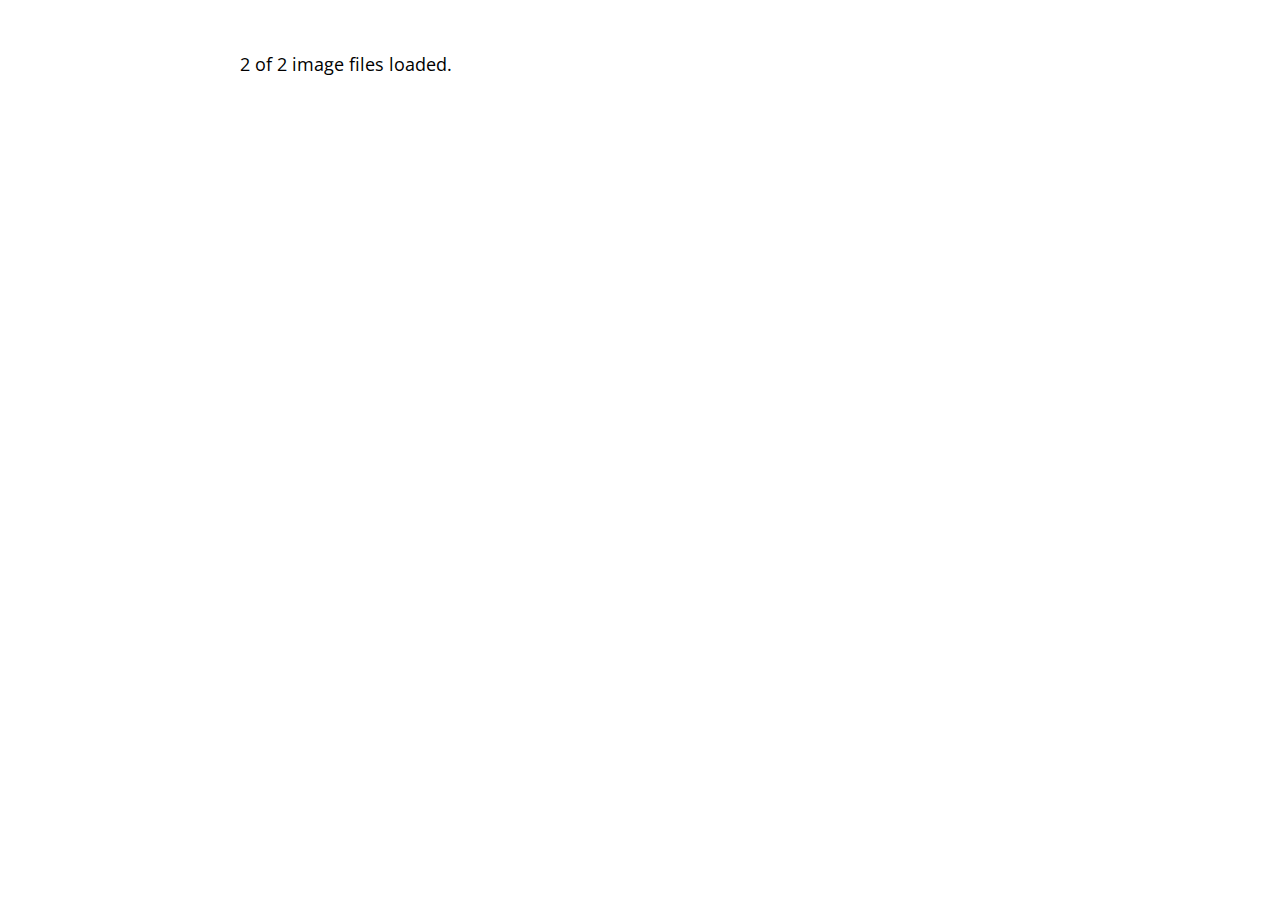
==== index.html @ e1d55cec "Small fix for test" ====
<!doctype html><html><head><title>GONOGO</title>  
<style media="screen" type="text/css">
#jspsych-categorize-stimulus {
    width: 100%;
    height: 100%;
}
</style><script src='js/jquery.js'></script>             <script src='js/jspsych/jspsych.js'></script>             <script src='js/jspsych/plugins/jspsych-single-stim.js'></script>             <script src='js/jspsych/plugins/jspsych-categorize.js'></script>             <script src='js/jspsych/plugins/jspsych-text.js'></script>             <script src='js/jspsych/plugins/jspsych-instructions.js'></script>             <script>var pagesArray = [];
var stim1 = { image: 'assets/bigbig.jpg',data: { GO_NOGO: 'Go', Congruent: 'Yes' } };
var stim2 = { image: 'assets/bigsmall.jpg',data: { GO_NOGO: 'No', Congruent: 'Yes' } };
var stimPracticeImages = [stim1.image, stim2.image, stim1.image, stim2.image, stim2.image, stim1.image];
var stimTrialsImages = [stim1.image, stim2.image, stim1.image, stim2.image, stim1.image, stim2.image, stim1.image, stim2.image, stim1.image, stim2.image, stim1.image, stim2.image];
var stimPracticeData = [stim1.data, stim2.data, stim1.data, stim2.data, stim2.data, stim1.data];
var stimTrialsData = [stim1.data, stim2.data, stim1.data, stim2.data, stim1.data, stim2.data, stim1.data, stim2.data, stim1.data, stim2.data, stim1.data, stim2.data];
var answersPractice = [77, -1, 77, -1, -1, 77];
var answersTrials = [77, -1, 77, -1, 77, -1, 77, -1, 77, -1, 77, -1];
var Introduction_introduction_block = { type: 'text', text: 'WELCOME' };
var Practice_introduction_block = { type: 'text', text: 'PRACTICE' };
var Practice_test_block = {type: 'categorize',stimuli: stimPracticeImages,key_answer: answersPractice,text_answer: '',data: stimPracticeData,choices: [77, -1],correct_text: '', incorrect_text: '',is_html: false,timing_response: 500,timing_feedback_duration: 1,show_stim_with_feedback: false,timeout_message: '<b></b>',timing_stim: 500 };
var Trials_introduction_block = { type: 'text', text: 'TRIALS REAL' };
var Trials_test_block = {type: 'categorize',stimuli: stimTrialsImages,key_answer: answersTrials,text_answer: '',data: stimTrialsData,choices: [77, -1],correct_text: '', incorrect_text: '',is_html: false,timing_response: 500,timing_feedback_duration: 1,show_stim_with_feedback: false,timeout_message: '<b></b>',timing_stim: 500 };
var Submit_introduction_block = { type: 'text', text: 'BYE' };
var blocks = [Introduction_introduction_block, Practice_introduction_block, Practice_test_block, Trials_introduction_block, Trials_test_block, Submit_introduction_block];</script><link href='js/jspsych/css/jspsych.css' rel='stylesheet' type='text/css'></link>         </head><body id='body' ><div id='textBox' class='jspsych-display-element'></div></body><script>var images = ['assets/bigbig.jpg','assets/bigsmall.jpg'];
var audio = [];var i = 0;         var a, d, z, j;         if (audio.length > 0) {             document.getElementById("body").innerHTML += '<audio id="a0" preload="auto" hidden><source src="' + audio[0] + '"></audio>';             var myInterval = window.setInterval(loadAudio, 200);             var audioContainer = document.createElement('div');         }         else {            onAudioLoad();         }         function loadAudio() {             a = document.getElementById('a' + i);             d = a.duration;             try {                 z = a.buffered.end(0);             } catch (e) {}             document.getElementById('textBox').innerHTML = '' + i + ' of ' + audio.length + ' audio files loaded.';             if ((z === d && z !== undefined) || (z > 50)) {                 i += 1;                 z = 0;                 if (i < audio.length) {                     document.getElementById("body").innerHTML += '<audio id="a' + i + '" preload="auto" hidden><source src="' + audio[i] + '"></audio>';                 }                 else if (i === audio.length) {                     window.clearInterval(myInterval);                     for (j = 0; j < audio.length; j += 1) {                         audioContainer.appendChild(document.getElementById('a' + j));                     }                     onAudioLoad();                 }             }         }         function onAudioLoad() {             jsPsych.preloadImages(images, function(){ startExperiment(); },             function(nLoaded) { updateLoadedCount(nLoaded); });             function updateLoadedCount(nLoaded){    document.getElementById('textBox').innerHTML = '' + nLoaded + ' of ' + images.length + ' image files loaded.';            }             function startExperiment() {                 jsPsych.init({         experiment_structure: blocks,         on_finish: function() {                   jsPsych.data.displayData();         }     });             }         }     </script> </html>
---- js/jspsych/css/jspsych.css ----
/*
 * CSS for jsPsych experiments.
 *
 * This stylesheet provides minimal styling to make jsPsych
 * experiments look polished without any additional styles.
 *
 */

/*
 *
 * fonts and type
 *
 */

@import url(https://fonts.googleapis.com/css?family=Open+Sans:400italic,700italic,400,700);

html {
 font-family: 'Open Sans', 'Arial', sans-serif;
 font-size: 18px;
 line-height: 1.6em;
}

body {
	margin: 0;
	padding: 0;
}

p {
    clear:both;
}

.very-small {
    font-size: 50%;
}

.small {
    font-size: 75%;
}

.large {
    font-size: 125%;
}

.very-large {
    font-size: 150%;
}

/*
 *
 * Classes for changing location of things
 *
 */

.left {
    float: left;
}

.right {
    float: right;
}

.center-content {
    text-align: center;
}

/*
 *
 * Form elements like input fields and buttons
 *
 */

input[type="text"] {
    font-family: 'Open Sans', 'Arial', sans-sefif;
    font-size: 14px;
}

button {
    padding: 0.8em;
    background-color: #eaeaea;
    border: 1px solid #eaeaea;
    color: #555;
    font-weight: bold;
    font-family: 'Open Sans', 'Arial', sans-serif;
    font-size: 14px;
    cursor: pointer;
}

button:hover {
    border:1px solid #ccc;
}

/*
 *
 * Container holding jsPsych content
 *
 */


.jspsych-display-element {
    width: 800px;
    margin: 50px auto 50px auto;
}

/*
 *
 * jsPsych progress bar
 *
 */

#jspsych-progressbar-container {
	color: #777;
	border-bottom: 2px solid #dedede;
	background-color: #f3f3f3;
	margin-bottom: 1em;
	text-align: center;
	padding: 10px 0px;
}

#jspsych-progressbar-container s {

}

#jspsych-progressbar-outer {
	background-color: #dedede;
	border-radius: 5px;
	padding: 1px;
	width: 800px;
	margin: auto;
}

#jspsych-progressbar-inner {
	background-color: #aaa; /* #3EB3D7; */
	width: 0%;
	height: 1em;
	border-radius: 5px;
}

/*
 *
 * PLUGIN: jspsych-animation
 *
 */

#jspsych-animation-image {
    display: block;
    margin-left: auto;
    margin-right: auto;
}

/*
 *
 * PLUGIN: jspsych-categorize-animation
 *
 */

#jspsych-categorize-animation-stimulus {
    display: block;
    margin-left: auto;
    margin-right: auto;
}

/*
 *
 * PLUGIN: jspsych-categorize
 *
 */

#jspsych-categorize-stimulus {
    display: block;
    margin-left: auto;
    margin-right: auto;
}

.feedback {
    display: block;
    margin-left: auto;
    margin-right: auto;
}

/*
 *
 * PLUGIN: jspsych-free-sort
 *
 */

#jspsych-free-sort-arena {
    margin-left: auto;
    margin-right: auto;
    border: 2px solid #444;
}

.jspsych-free-sort-draggable {
  cursor: move;
}

#jspsych-free-sort-done-btn {
  display: block;
  margin: auto;
  margin-top: 25px;
}

/*
 *
 * PLUGIN: jspsych-instructions
 *
 */

 .jspsych-instructions-nav {
   text-align: center;
   margin-top: 2em;
 }

 .jspsych-instructions-nav button {
   margin: 20px;
 }
/*
 *
 * PLUGIN: jspsych-multi-stim-multi-response
 *
 */

#jspsych-multi-stim-multi-response-stimulus {
  display: block;
  margin: auto;
}

/*
 *
 * PLUGIN: jspsych-palmer
 *
 */

#jspsych-palmer-snapCanvas {
    margin-left: auto;
    margin-right: auto;
}

/*
 *
 * PLUGIN: jspsych-same-different
 *
 */

.jspsych-same-different-stimulus {
    display: block;
    margin-left: auto;
    margin-right: auto;
}

/*
 *
 * PLUGIN: jspsych-single-stim
 *
 */

#jspsych-single-stim-stimulus {
    display: block;
    margin-left: auto;
    margin-right: auto;
}

/*
 *
 * PLUGIN: jspsych-survey-text
 *
 */

 .jspsych-survey-text {
     margin: 0.25em 0em;
 }

 .jspsych-survey-text-question {
     margin: 2em 0em;
 }

 /*
  *
  * PLUGIN: jspsych-survey-likert
  *
  */

.jspsych-survey-likert-sliderlabels {
  font-size: 75%;
  line-height: 1.15em;
}

.jspsych-survey-likert-question {
  margin-top: 2em;
  margin-bottom: 2em;
}

.jspsych-survey-likert-text {
  text-align: center;
}

#jspsych-survey-likert-next {
  display: block;
  margin: auto;
}

/*
*
* PLUGIN: jspsych-visual-search-circle
*
*/

#jspsych-visual-search-circle-svg {
  display: block;
  margin-left: auto;
  margin-right: auto;
}

/*
 *
 * PLUGIN: jspsych-vsl-animate-occlusion
 *
 */

#jspsych-vsl-animate-occlusion-canvas {
  display: block;
  margin: auto;
}

/*
 *
 * PLUGIN: jspsych-xab
 *
 */

 .jspsych-xab-stimulus {
   display: block;
   margin-left: auto;
   margin-right: auto;
 }
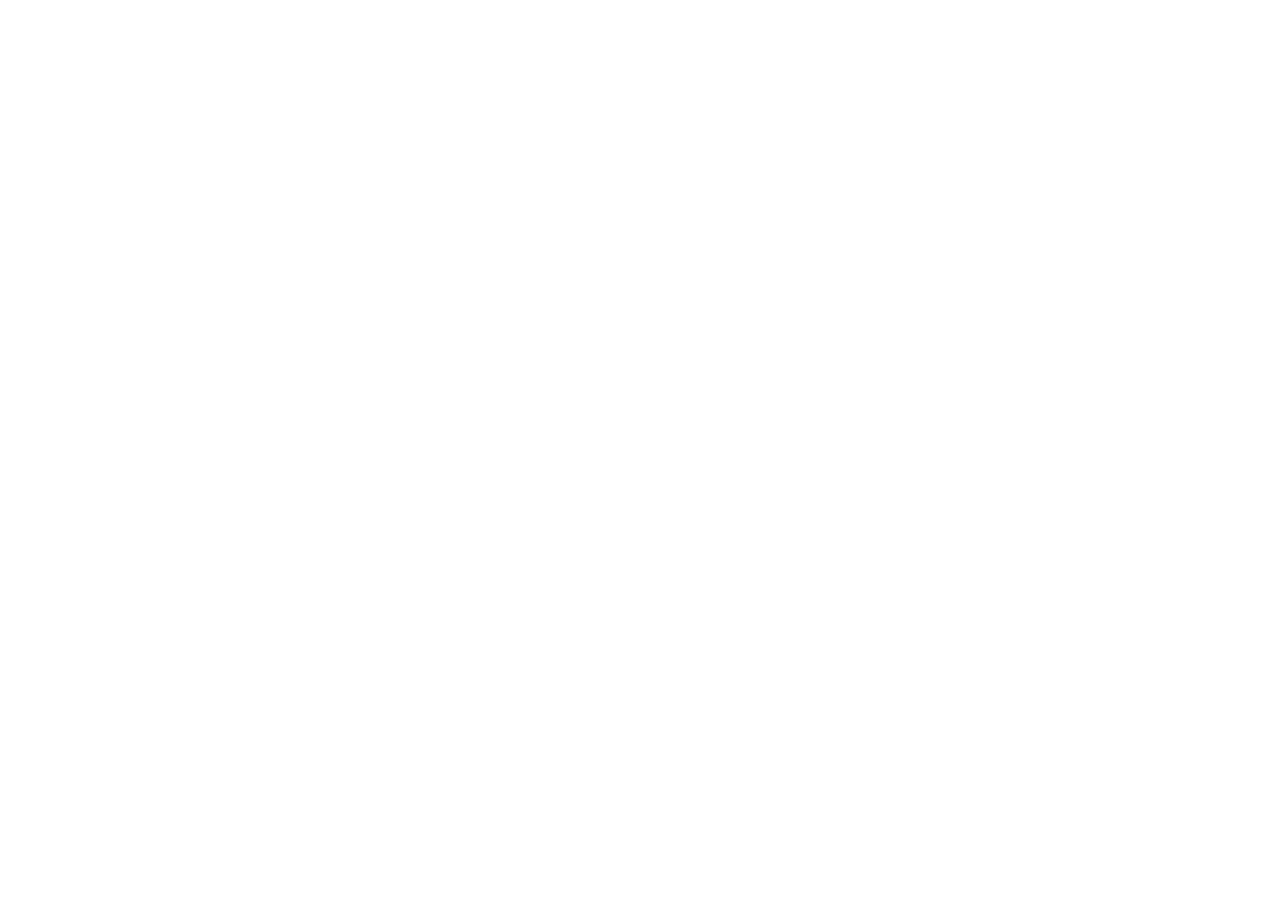
==== commit 9539d2d4: "Testing image scale" ====
--- a/index.html
+++ b/index.html
@@ -1,12 +1,10 @@
 <!doctype html><html><head><title>GONOGO</title>  
 <style media="screen" type="text/css">
 #jspsych-categorize-stimulus {
-    width: 100%;
-    height: 100%;
 }
 </style><script src='js/jquery.js'></script>             <script src='js/jspsych/jspsych.js'></script>             <script src='js/jspsych/plugins/jspsych-single-stim.js'></script>             <script src='js/jspsych/plugins/jspsych-categorize.js'></script>             <script src='js/jspsych/plugins/jspsych-text.js'></script>             <script src='js/jspsych/plugins/jspsych-instructions.js'></script>             <script>var pagesArray = [];
-var stim1 = { image: 'assets/bigbig.jpg',data: { GO_NOGO: 'Go', Congruent: 'Yes' } };
-var stim2 = { image: 'assets/bigsmall.jpg',data: { GO_NOGO: 'No', Congruent: 'Yes' } };
+var stim1 = { image: '<img src="assets/bigbig.jpg" style="width: 100%; max-height: 100%" />',data: { GO_NOGO: 'Go', Congruent: 'Yes' } };
+var stim2 = { image: '<img src="assets/bigsmall.jpg" style="width: 100%; max-height: 100%" />',data: { GO_NOGO: 'No', Congruent: 'Yes' } };
 var stimPracticeImages = [stim1.image, stim2.image, stim1.image, stim2.image, stim2.image, stim1.image];
 var stimTrialsImages = [stim1.image, stim2.image, stim1.image, stim2.image, stim1.image, stim2.image, stim1.image, stim2.image, stim1.image, stim2.image, stim1.image, stim2.image];
 var stimPracticeData = [stim1.data, stim2.data, stim1.data, stim2.data, stim2.data, stim1.data];
@@ -15,9 +13,9 @@
 var answersTrials = [77, -1, 77, -1, 77, -1, 77, -1, 77, -1, 77, -1];
 var Introduction_introduction_block = { type: 'text', text: 'WELCOME' };
 var Practice_introduction_block = { type: 'text', text: 'PRACTICE' };
-var Practice_test_block = {type: 'categorize',stimuli: stimPracticeImages,key_answer: answersPractice,text_answer: '',data: stimPracticeData,choices: [77, -1],correct_text: '', incorrect_text: '',is_html: false,timing_response: 500,timing_feedback_duration: 1,show_stim_with_feedback: false,timeout_message: '<b></b>',timing_stim: 500 };
+var Practice_test_block = {type: 'categorize',stimuli: stimPracticeImages,key_answer: answersPractice,text_answer: '',data: stimPracticeData,choices: [77, -1],correct_text: '', incorrect_text: '',is_html: true,timing_response: 500,timing_feedback_duration: 1,show_stim_with_feedback: false,timeout_message: '<b></b>',timing_stim: 500 };
 var Trials_introduction_block = { type: 'text', text: 'TRIALS REAL' };
-var Trials_test_block = {type: 'categorize',stimuli: stimTrialsImages,key_answer: answersTrials,text_answer: '',data: stimTrialsData,choices: [77, -1],correct_text: '', incorrect_text: '',is_html: false,timing_response: 500,timing_feedback_duration: 1,show_stim_with_feedback: false,timeout_message: '<b></b>',timing_stim: 500 };
+var Trials_test_block = {type: 'categorize',stimuli: stimTrialsImages,key_answer: answersTrials,text_answer: '',data: stimTrialsData,choices: [77, -1],correct_text: '', incorrect_text: '',is_html: true,timing_response: 500,timing_feedback_duration: 1,show_stim_with_feedback: false,timeout_message: '<b></b>',timing_stim: 500 };
 var Submit_introduction_block = { type: 'text', text: 'BYE' };
-var blocks = [Introduction_introduction_block, Practice_introduction_block, Practice_test_block, Trials_introduction_block, Trials_test_block, Submit_introduction_block];</script><link href='js/jspsych/css/jspsych.css' rel='stylesheet' type='text/css'></link>         </head><body id='body' ><div id='textBox' class='jspsych-display-element'></div></body><script>var images = ['assets/bigbig.jpg','assets/bigsmall.jpg'];
+var blocks = [Introduction_introduction_block, Practice_introduction_block, Practice_test_block, Trials_introduction_block, Trials_test_block, Submit_introduction_block];</script><link href='js/jspsych/css/jspsych.css' rel='stylesheet' type='text/css'></link>         </head><body id='body' ><div id='textBox' class='jspsych-display-element'></div></body><script>var images = ['assets/RoomRender15.jpg','assets/RoomRender16.jpg'];
 var audio = [];var i = 0;         var a, d, z, j;         if (audio.length > 0) {             document.getElementById("body").innerHTML += '<audio id="a0" preload="auto" hidden><source src="' + audio[0] + '"></audio>';             var myInterval = window.setInterval(loadAudio, 200);             var audioContainer = document.createElement('div');         }         else {            onAudioLoad();         }         function loadAudio() {             a = document.getElementById('a' + i);             d = a.duration;             try {                 z = a.buffered.end(0);             } catch (e) {}             document.getElementById('textBox').innerHTML = '' + i + ' of ' + audio.length + ' audio files loaded.';             if ((z === d && z !== undefined) || (z > 50)) {                 i += 1;                 z = 0;                 if (i < audio.length) {                     document.getElementById("body").innerHTML += '<audio id="a' + i + '" preload="auto" hidden><source src="' + audio[i] + '"></audio>';                 }                 else if (i === audio.length) {                     window.clearInterval(myInterval);                     for (j = 0; j < audio.length; j += 1) {                         audioContainer.appendChild(document.getElementById('a' + j));                     }                     onAudioLoad();                 }             }         }         function onAudioLoad() {             jsPsych.preloadImages(images, function(){ startExperiment(); },             function(nLoaded) { updateLoadedCount(nLoaded); });             function updateLoadedCount(nLoaded){    document.getElementById('textBox').innerHTML = '' + nLoaded + ' of ' + images.length + ' image files loaded.';            }             function startExperiment() {                 jsPsych.init({         experiment_structure: blocks,         on_finish: function() {                   jsPsych.data.displayData();         }     });             }         }     </script> </html>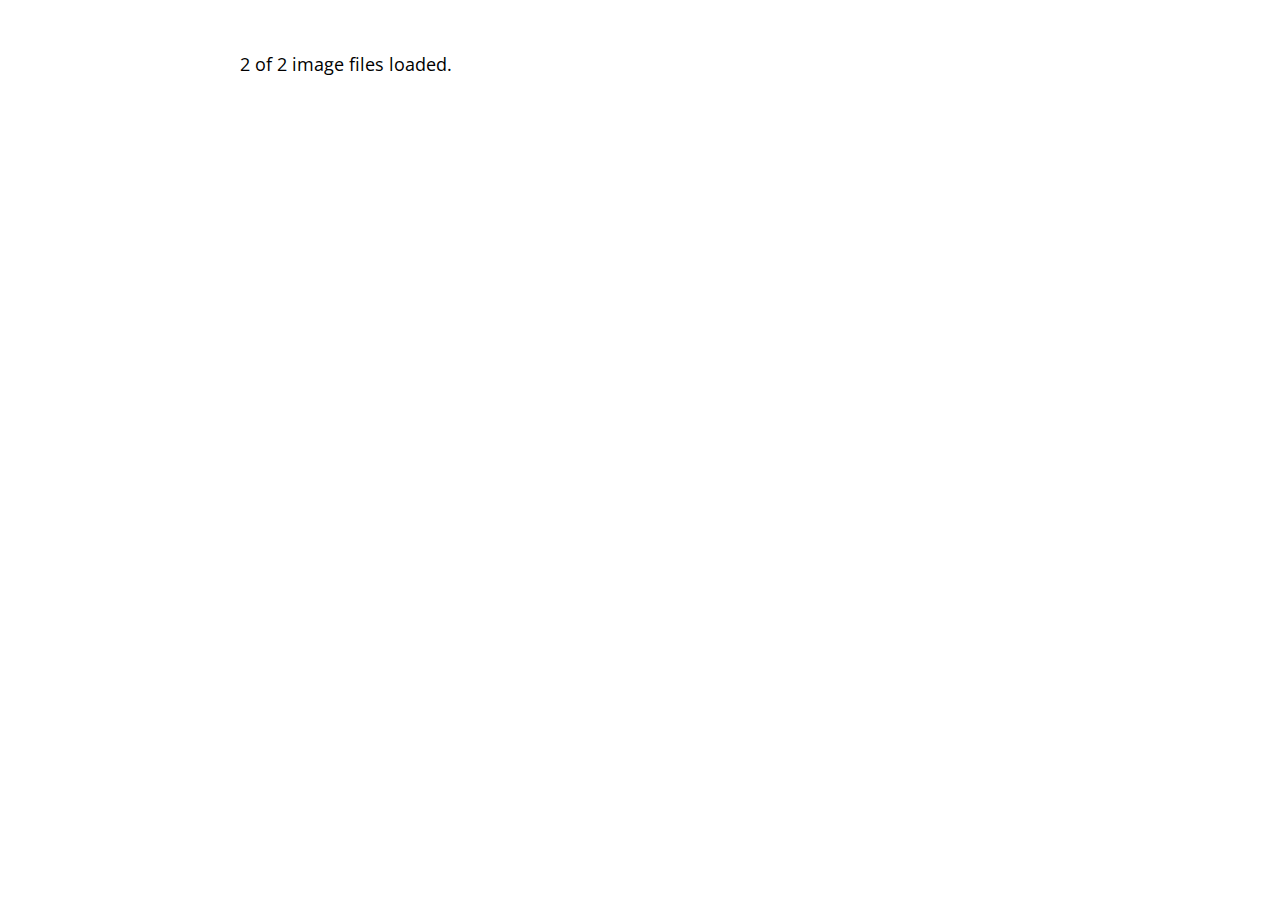
==== commit 2ed733d8: "Testing image scale" ====
--- a/index.html
+++ b/index.html
@@ -17,5 +17,5 @@
 var Trials_introduction_block = { type: 'text', text: 'TRIALS REAL' };
 var Trials_test_block = {type: 'categorize',stimuli: stimTrialsImages,key_answer: answersTrials,text_answer: '',data: stimTrialsData,choices: [77, -1],correct_text: '', incorrect_text: '',is_html: true,timing_response: 500,timing_feedback_duration: 1,show_stim_with_feedback: false,timeout_message: '<b></b>',timing_stim: 500 };
 var Submit_introduction_block = { type: 'text', text: 'BYE' };
-var blocks = [Introduction_introduction_block, Practice_introduction_block, Practice_test_block, Trials_introduction_block, Trials_test_block, Submit_introduction_block];</script><link href='js/jspsych/css/jspsych.css' rel='stylesheet' type='text/css'></link>         </head><body id='body' ><div id='textBox' class='jspsych-display-element'></div></body><script>var images = ['assets/RoomRender15.jpg','assets/RoomRender16.jpg'];
+var blocks = [Introduction_introduction_block, Practice_introduction_block, Practice_test_block, Trials_introduction_block, Trials_test_block, Submit_introduction_block];</script><link href='js/jspsych/css/jspsych.css' rel='stylesheet' type='text/css'></link>         </head><body id='body' ><div id='textBox' class='jspsych-display-element'></div></body><script>var images = ['assets/bigbig.jpg','assets/bigsmall.jpg'];
 var audio = [];var i = 0;         var a, d, z, j;         if (audio.length > 0) {             document.getElementById("body").innerHTML += '<audio id="a0" preload="auto" hidden><source src="' + audio[0] + '"></audio>';             var myInterval = window.setInterval(loadAudio, 200);             var audioContainer = document.createElement('div');         }         else {            onAudioLoad();         }         function loadAudio() {             a = document.getElementById('a' + i);             d = a.duration;             try {                 z = a.buffered.end(0);             } catch (e) {}             document.getElementById('textBox').innerHTML = '' + i + ' of ' + audio.length + ' audio files loaded.';             if ((z === d && z !== undefined) || (z > 50)) {                 i += 1;                 z = 0;                 if (i < audio.length) {                     document.getElementById("body").innerHTML += '<audio id="a' + i + '" preload="auto" hidden><source src="' + audio[i] + '"></audio>';                 }                 else if (i === audio.length) {                     window.clearInterval(myInterval);                     for (j = 0; j < audio.length; j += 1) {                         audioContainer.appendChild(document.getElementById('a' + j));                     }                     onAudioLoad();                 }             }         }         function onAudioLoad() {             jsPsych.preloadImages(images, function(){ startExperiment(); },             function(nLoaded) { updateLoadedCount(nLoaded); });             function updateLoadedCount(nLoaded){    document.getElementById('textBox').innerHTML = '' + nLoaded + ' of ' + images.length + ' image files loaded.';            }             function startExperiment() {                 jsPsych.init({         experiment_structure: blocks,         on_finish: function() {                   jsPsych.data.displayData();         }     });             }         }     </script> </html>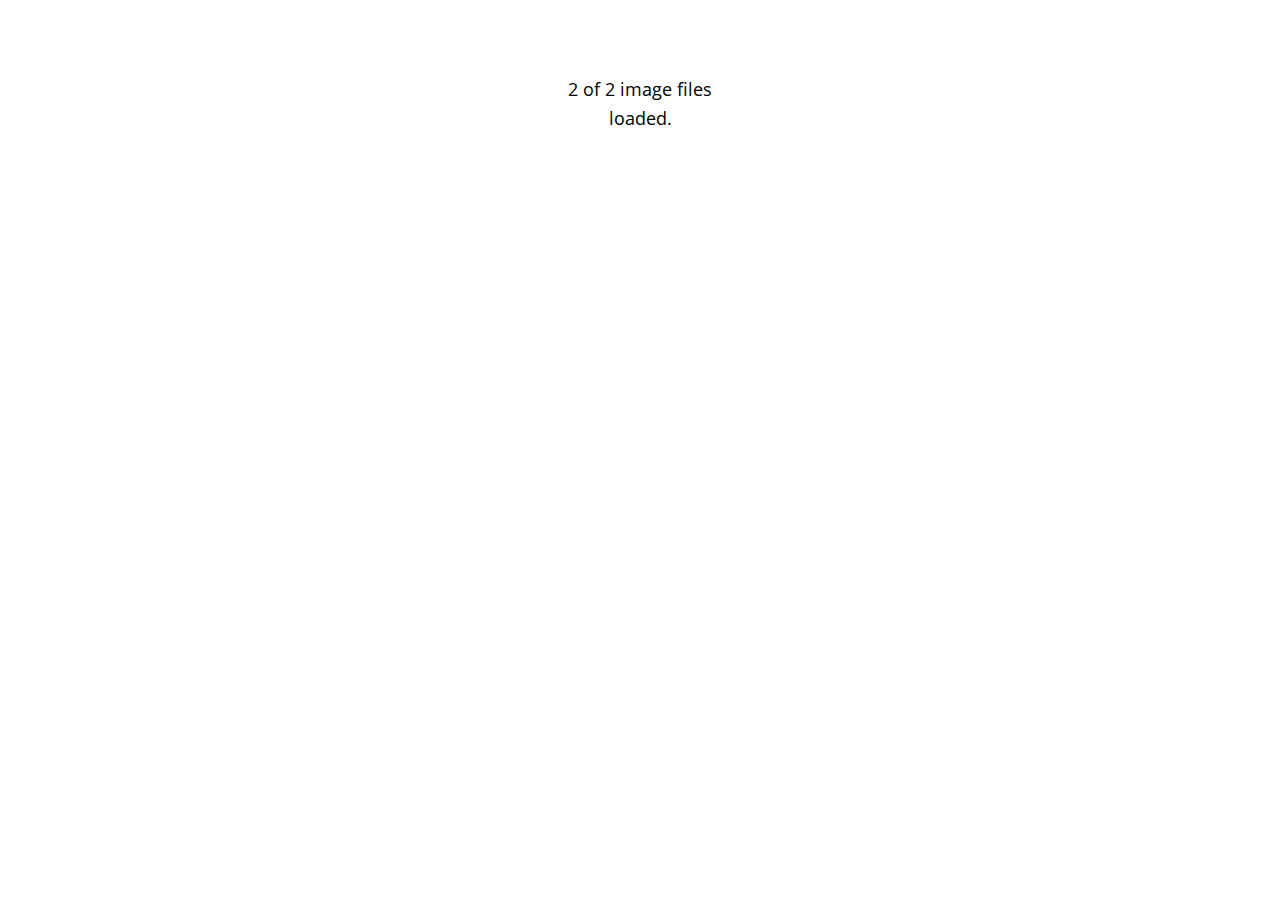
==== commit 8a1e7961: "Image scale test" ====
--- a/index.html
+++ b/index.html
@@ -1,10 +1,6 @@
-<!doctype html><html><head><title>GONOGO</title>  
-<style media="screen" type="text/css">
-#jspsych-categorize-stimulus {
-}
-</style><script src='js/jquery.js'></script>             <script src='js/jspsych/jspsych.js'></script>             <script src='js/jspsych/plugins/jspsych-single-stim.js'></script>             <script src='js/jspsych/plugins/jspsych-categorize.js'></script>             <script src='js/jspsych/plugins/jspsych-text.js'></script>             <script src='js/jspsych/plugins/jspsych-instructions.js'></script>             <script>var pagesArray = [];
-var stim1 = { image: '<img src="assets/bigbig.jpg" style="width: 100%; max-height: 100%" />',data: { GO_NOGO: 'Go', Congruent: 'Yes' } };
-var stim2 = { image: '<img src="assets/bigsmall.jpg" style="width: 100%; max-height: 100%" />',data: { GO_NOGO: 'No', Congruent: 'Yes' } };
+<!doctype html><html><head><title>GONOGO</title><script src='js/jquery.js'></script>             <script src='js/jspsych/jspsych.js'></script>             <script src='js/jspsych/plugins/jspsych-single-stim.js'></script>             <script src='js/jspsych/plugins/jspsych-categorize.js'></script>             <script src='js/jspsych/plugins/jspsych-text.js'></script>             <script src='js/jspsych/plugins/jspsych-instructions.js'></script>             <script>var pagesArray = [];
+var stim1 = { image: '<img src="assets/bigbig.jpg" style="width: 100%; max-height:100%;" />',data: { GO_NOGO: 'Go', Congruent: 'Yes' } };
+var stim2 = { image: '<img src="assets/bigsmall.jpg" style="width: 100%; max-height: 100%;" />',data: { GO_NOGO: 'No', Congruent: 'Yes' } };
 var stimPracticeImages = [stim1.image, stim2.image, stim1.image, stim2.image, stim2.image, stim1.image];
 var stimTrialsImages = [stim1.image, stim2.image, stim1.image, stim2.image, stim1.image, stim2.image, stim1.image, stim2.image, stim1.image, stim2.image, stim1.image, stim2.image];
 var stimPracticeData = [stim1.data, stim2.data, stim1.data, stim2.data, stim2.data, stim1.data];
@@ -17,5 +13,15 @@
 var Trials_introduction_block = { type: 'text', text: 'TRIALS REAL' };
 var Trials_test_block = {type: 'categorize',stimuli: stimTrialsImages,key_answer: answersTrials,text_answer: '',data: stimTrialsData,choices: [77, -1],correct_text: '', incorrect_text: '',is_html: true,timing_response: 500,timing_feedback_duration: 1,show_stim_with_feedback: false,timeout_message: '<b></b>',timing_stim: 500 };
 var Submit_introduction_block = { type: 'text', text: 'BYE' };
-var blocks = [Introduction_introduction_block, Practice_introduction_block, Practice_test_block, Trials_introduction_block, Trials_test_block, Submit_introduction_block];</script><link href='js/jspsych/css/jspsych.css' rel='stylesheet' type='text/css'></link>         </head><body id='body' ><div id='textBox' class='jspsych-display-element'></div></body><script>var images = ['assets/bigbig.jpg','assets/bigsmall.jpg'];
+var blocks = [Introduction_introduction_block, Practice_introduction_block, Practice_test_block, Trials_introduction_block, Trials_test_block, Submit_introduction_block];</script><link href='js/jspsych/css/jspsych.css' rel='stylesheet' type='text/css'></link>    
+<style media="screen" type="text/css">
+#jspsych-categorize-stimulus {
+    height: 955px;
+}
+.jspsych-display-element {
+    width: 172px;
+    margin: 75px auto 0px auto; /*top right bottom left*/
+    text-align: center;
+}
+</style>       </head><body id='body' ><div id='textBox' class='jspsych-display-element'></div></body><script>var images = ['assets/bigbig.jpg','assets/bigsmall.jpg'];
 var audio = [];var i = 0;         var a, d, z, j;         if (audio.length > 0) {             document.getElementById("body").innerHTML += '<audio id="a0" preload="auto" hidden><source src="' + audio[0] + '"></audio>';             var myInterval = window.setInterval(loadAudio, 200);             var audioContainer = document.createElement('div');         }         else {            onAudioLoad();         }         function loadAudio() {             a = document.getElementById('a' + i);             d = a.duration;             try {                 z = a.buffered.end(0);             } catch (e) {}             document.getElementById('textBox').innerHTML = '' + i + ' of ' + audio.length + ' audio files loaded.';             if ((z === d && z !== undefined) || (z > 50)) {                 i += 1;                 z = 0;                 if (i < audio.length) {                     document.getElementById("body").innerHTML += '<audio id="a' + i + '" preload="auto" hidden><source src="' + audio[i] + '"></audio>';                 }                 else if (i === audio.length) {                     window.clearInterval(myInterval);                     for (j = 0; j < audio.length; j += 1) {                         audioContainer.appendChild(document.getElementById('a' + j));                     }                     onAudioLoad();                 }             }         }         function onAudioLoad() {             jsPsych.preloadImages(images, function(){ startExperiment(); },             function(nLoaded) { updateLoadedCount(nLoaded); });             function updateLoadedCount(nLoaded){    document.getElementById('textBox').innerHTML = '' + nLoaded + ' of ' + images.length + ' image files loaded.';            }             function startExperiment() {                 jsPsych.init({         experiment_structure: blocks,         on_finish: function() {                   jsPsych.data.displayData();         }     });             }         }     </script> </html>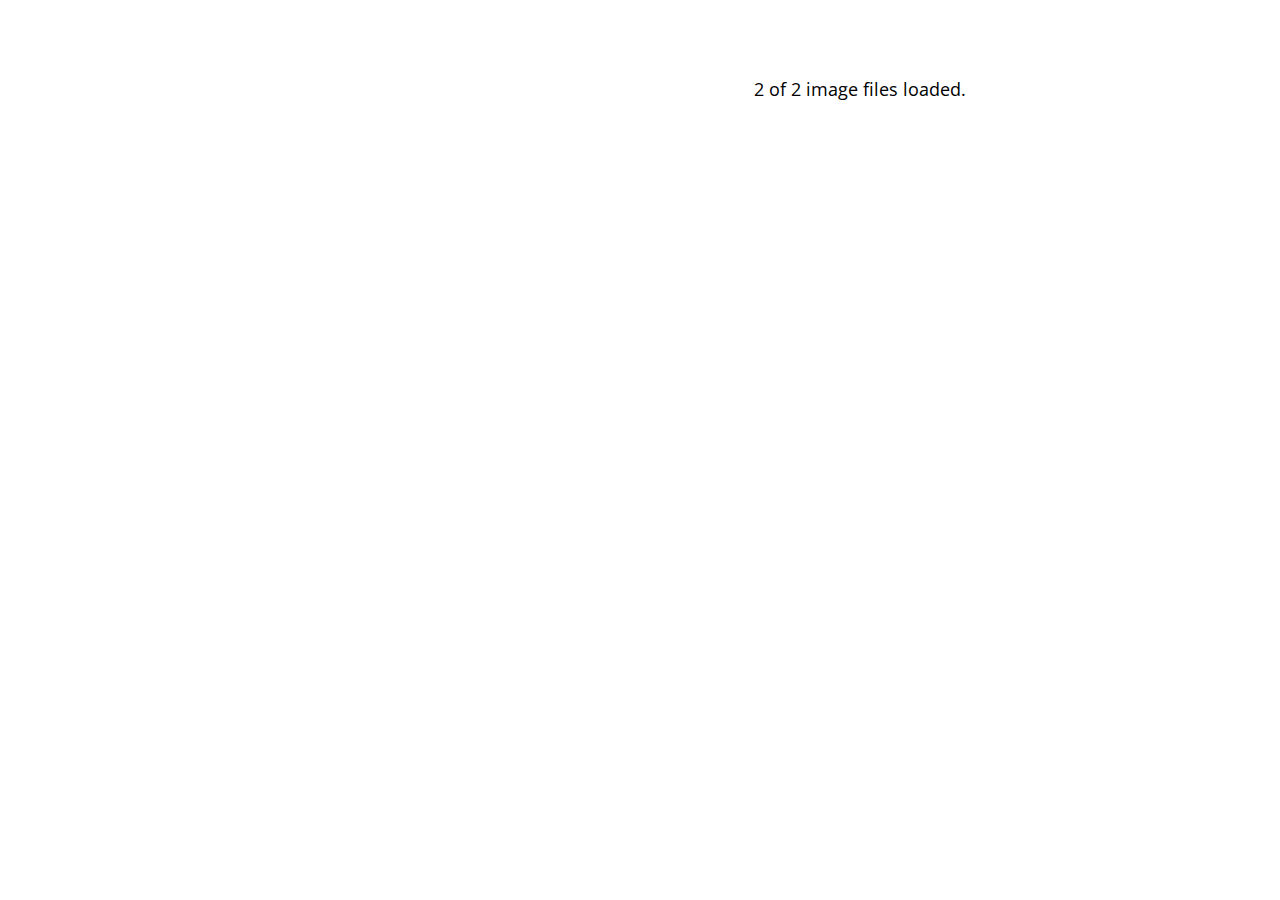
==== commit 3feb8a11: "Fix for test" ====
--- a/index.html
+++ b/index.html
@@ -19,7 +19,7 @@
     height: 955px;
 }
 .jspsych-display-element {
-    width: 172px;
+    width: 1720px;
     margin: 75px auto 0px auto; /*top right bottom left*/
     text-align: center;
 }
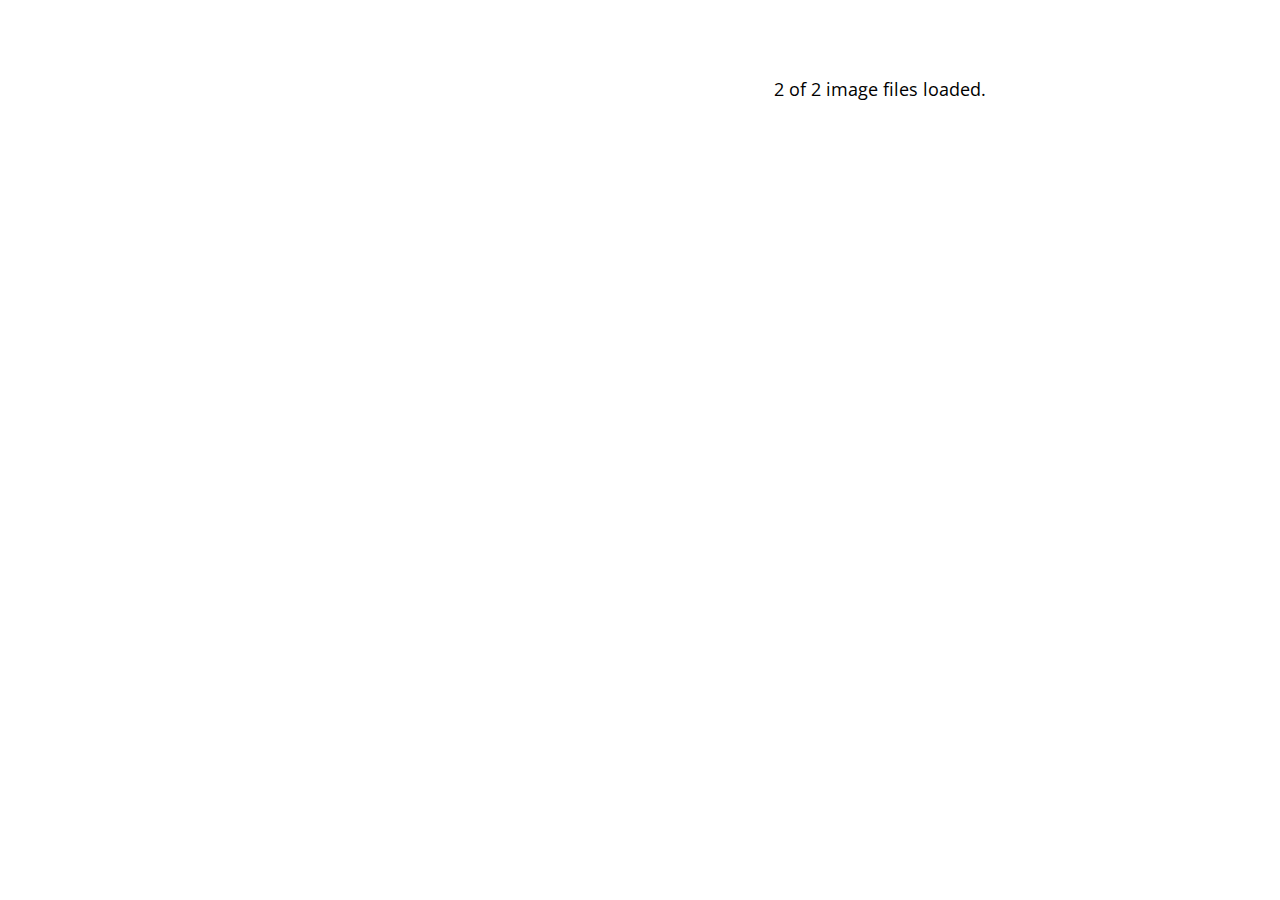
==== commit 263cde72: "Image scaling working now!" ====
--- a/index.html
+++ b/index.html
@@ -15,13 +15,14 @@
 var Submit_introduction_block = { type: 'text', text: 'BYE' };
 var blocks = [Introduction_introduction_block, Practice_introduction_block, Practice_test_block, Trials_introduction_block, Trials_test_block, Submit_introduction_block];</script><link href='js/jspsych/css/jspsych.css' rel='stylesheet' type='text/css'></link>    
 <style media="screen" type="text/css">
-#jspsych-categorize-stimulus {
-    height: 955px;
-}
 .jspsych-display-element {
-    width: 1720px;
     margin: 75px auto 0px auto; /*top right bottom left*/
     text-align: center;
 }
-</style>       </head><body id='body' ><div id='textBox' class='jspsych-display-element'></div></body><script>var images = ['assets/bigbig.jpg','assets/bigsmall.jpg'];
+</style>
+<script>
+$(function(){
+    $('#jspsych-categorize-stimulus').css({ height: $(window).innerHeight() });
+    $('.jspsych-display-element').css({ width: $(window).innerWidth() });
+});</script></head><body id='body' ><div id='textBox' class='jspsych-display-element'></div></body><script>var images = ['assets/bigbig.jpg','assets/bigsmall.jpg'];
 var audio = [];var i = 0;         var a, d, z, j;         if (audio.length > 0) {             document.getElementById("body").innerHTML += '<audio id="a0" preload="auto" hidden><source src="' + audio[0] + '"></audio>';             var myInterval = window.setInterval(loadAudio, 200);             var audioContainer = document.createElement('div');         }         else {            onAudioLoad();         }         function loadAudio() {             a = document.getElementById('a' + i);             d = a.duration;             try {                 z = a.buffered.end(0);             } catch (e) {}             document.getElementById('textBox').innerHTML = '' + i + ' of ' + audio.length + ' audio files loaded.';             if ((z === d && z !== undefined) || (z > 50)) {                 i += 1;                 z = 0;                 if (i < audio.length) {                     document.getElementById("body").innerHTML += '<audio id="a' + i + '" preload="auto" hidden><source src="' + audio[i] + '"></audio>';                 }                 else if (i === audio.length) {                     window.clearInterval(myInterval);                     for (j = 0; j < audio.length; j += 1) {                         audioContainer.appendChild(document.getElementById('a' + j));                     }                     onAudioLoad();                 }             }         }         function onAudioLoad() {             jsPsych.preloadImages(images, function(){ startExperiment(); },             function(nLoaded) { updateLoadedCount(nLoaded); });             function updateLoadedCount(nLoaded){    document.getElementById('textBox').innerHTML = '' + nLoaded + ' of ' + images.length + ' image files loaded.';            }             function startExperiment() {                 jsPsych.init({         experiment_structure: blocks,         on_finish: function() {                   jsPsych.data.displayData();         }     });             }         }     </script> </html>